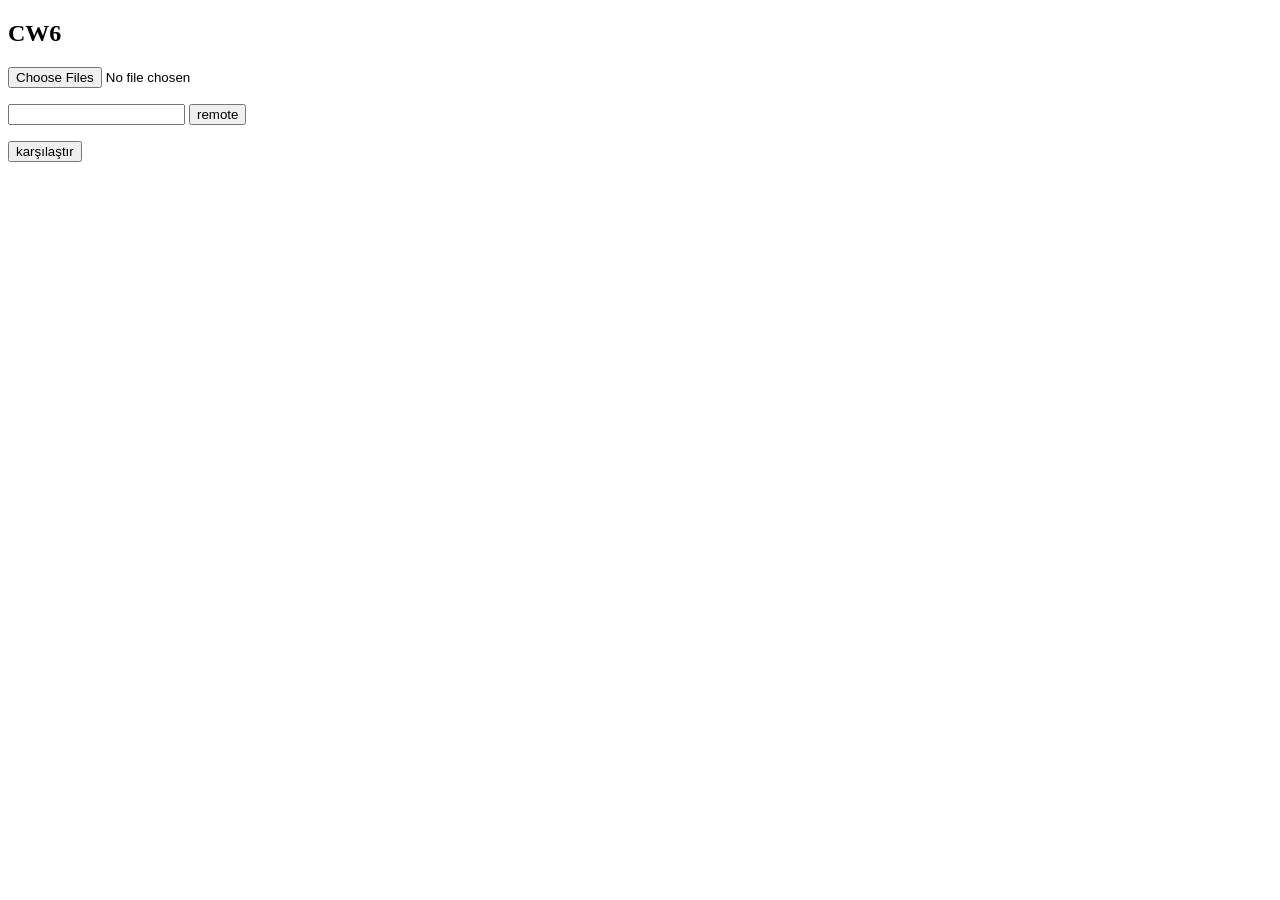
==== cw6.html @ fadbdca1 "Add files via upload" ====
<!DOCTYPE html>


<html><head><meta http-equiv="Content-Type" content="text/html; charset=UTF-8">
    
    <meta name="viewport" content="width=device-width">
    <title>CW6</title>
<style>
  .thumb {
     width: 400px;
     border: 1px solid #000;
     margin: 10px 5px 0 0;
  }
</style></head>





<body>
<h2 id="title">Read file</h2>

<input type="file" id="button" onChange="fileSelect(this)" multiple="multiple">
</p>
<input type=text id=url>

<input type=button value="remote" onClick="fetchURL()">
</p>
<input type=button value="karşılaştır" onClick="compareText()">
<output id="out"></output>
</p>




<script>
"use strict";

    let array = [];
    let rmt;
function fileSelect(t) { 
    array = []
    var files = t.files;
    for(let f of files){
        let reader = new FileReader();    
    reader.onload = function(evt) {
         array.push([reader.result,f.name])
      };
        reader.readAsText(f);   
    }
}
function compareText(){
    
    let str = "Aynı Dosya Yok";
    
    for(let a of array){
        if(a[0] == rmt){
            str =  a[1] + "  Aynı ";
        }
    }
    out.innerText = array.length + str; 

}

function fetchURL(){
 fetch(url.value)
      .then(r =>  r.text()).then(result => rmt = result) 

}
    title.innerText = document.title;
    sample.innerText = fileSelect.toString();
</script>
</body>
</html>
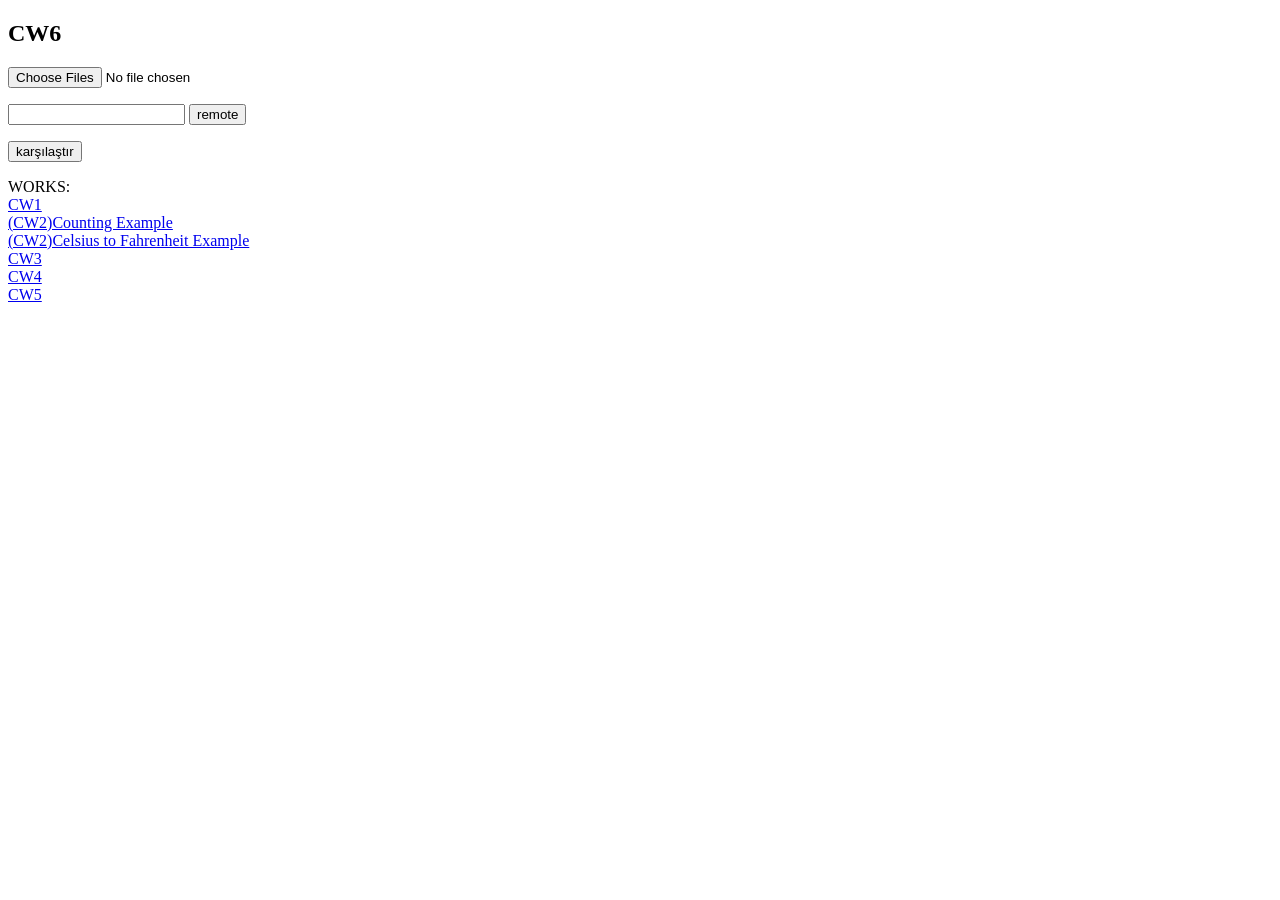
==== commit ee588aa9: "Update cw6.html" ====
--- a/cw6.html
+++ b/cw6.html
@@ -29,10 +29,14 @@
 <input type=button value="karşılaştır" onClick="compareText()">
 <output id="out"></output>
 </p>
-
-
-
-
+WORKS: 
+</br>
+    <a href="https://myusufkayaa.github.io/JS/CW1.png">CW1</a> </br>
+    <a href="https://myusufkayaa.github.io/JS/CountDown.html">(CW2)Counting Example</a> </br>
+    <a href="https://myusufkayaa.github.io/JS/C2FConverter.html">(CW2)Celsius to Fahrenheit Example</a> </br>
+    <a href="https://myusufkayaa.github.io/JS/CW3.png">CW3</a> </br>
+    <a href="https://myusufkayaa.github.io/JS/CW%234.html">CW4</a> </br>
+    <a href="https://myusufkayaa.github.io/JS/CH5/EloquentJS.html">CW5</a> </br>
 <script>
 "use strict";
 
@@ -71,4 +75,4 @@
     sample.innerText = fileSelect.toString();
 </script>
 </body>
-</html>+</html>
